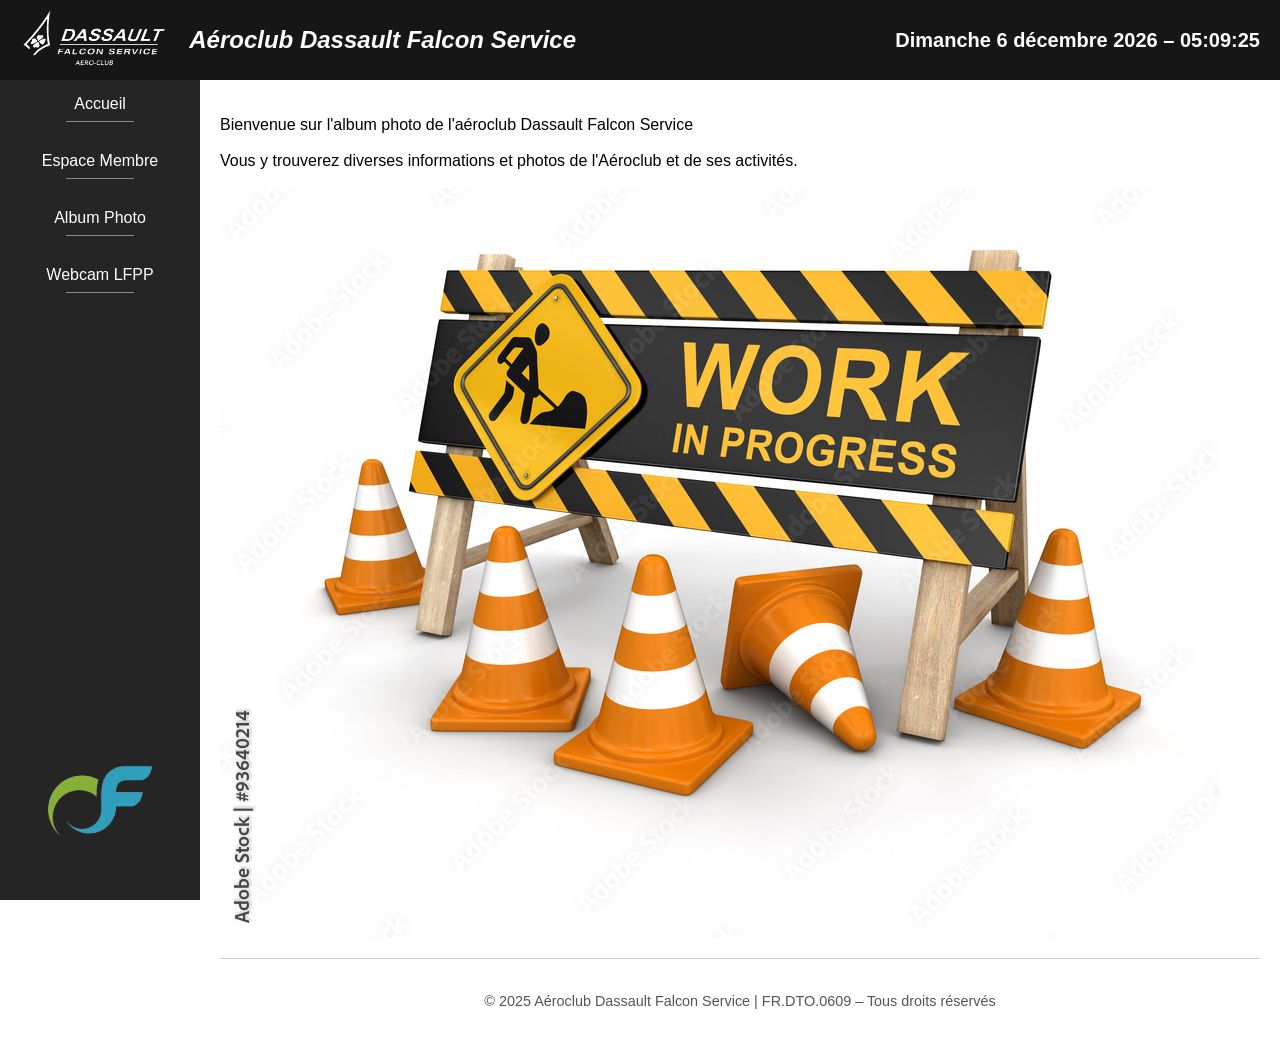
==== album_photo.html @ 1af351c0 "Add files via upload" ====
<!DOCTYPE html>
<html lang="fr">
<head>
  <meta charset="UTF-8">
  <meta name="viewport" content="width=device-width, initial-scale=1.0">
  <title>Aéroclub DFS</title>
  <link rel="stylesheet" href="style.css">
  <link rel="icon" href="images/logo-dfs-onglet.png" type="image/png">
</head>
<body>

  <header role="banner">
    <a href="accueil.html">
    <img src="images/logo_dfs_banner.png" alt="Logo ACDFS">
    </a>



<!-- Menu mobile qui glisse -->
<nav class="mobile-slide-menu" id="mobileMenu">
  <ul>
    <li><a href="accueil.html">Accueil</a></li>
    <li><a href="espace_membre.html">Espace Membre</a></li>
    <li><a href="album_photo.html">Album Photo</a></li>
    <li><a href="webcam.html">Webcam LFPP</a></li>
    <li><a href="https://openflyers.com/acdfs/index.php" style="align-self: center;"><img src="images/logo-open-flyers.png" alt="Open-Flyers" class="footer-logo"></a></li>
  </ul>
</nav>
   <h2 style="font-style: italic">Aéroclub Dassault Falcon Service</h2>
   <!-- Bouton burger pour mobile -->
<button class="burger" onclick="toggleMenu()">☰</button>
    <div id="datetime" class="datetime"></div>
  </header>

 
</nav>
  <div class="main-wrapper">
    <aside class="sidebar">
      <nav>
        <ul>
          <li><a href="accueil.html">Accueil</a></li>
          <li><a href="espace_membre.html">Espace Membre</a></li>
          <li><a href="album_photo.html">Album Photo</a></li>
          <li><a href="webcam.html">Webcam LFPP</a></li>
        </ul>
      </nav>
        <div id="datetime" class="datetime"></div>
    <div class="sidebar-footer">
    <a href="https://openflyers.com/acdfs/index.php" target="_blank" rel="noopener noreferrer">
      <img src="images/logo-open-flyers.png" alt="Open-Flyers" class="footer-logo">
      </a>

    </div>
    
    </aside>





    <div class="content">
      <main>
        <p>
          Bienvenue sur l'album photo de l'aéroclub Dassault Falcon Service <br> <br>
          Vous y trouverez diverses informations et photos de l'Aéroclub et de ses activités.<br> <br>
          <img src="images/work-in-progress.jpg" alt="C172">
         </p>
       



      </main>


      <footer>
        <p>© 2025 Aéroclub Dassault Falcon Service | FR.DTO.0609 – Tous droits réservés</p>
      </footer>
    </div>
  </div>



   <!-- Scirpt pour récupérer DATE ET HEURE -->

<script>
function capitalizeFirstLetter(str) {
  return str.charAt(0).toUpperCase() + str.slice(1);
}

function updateDateTime() {
  const now = new Date();

  // Obtenir le jour de la semaine
  const jour = capitalizeFirstLetter(
    now.toLocaleDateString('fr-FR', { weekday: 'long' })
  );

  const date = now.toLocaleDateString('fr-FR', {
    day: 'numeric',
    month: 'long',
    year: 'numeric'
  });

  const heure = now.toLocaleTimeString('fr-FR', {
    hour: '2-digit',
    minute: '2-digit',
    second: '2-digit'
  });

  document.getElementById('datetime').textContent = `${jour} ${date} – ${heure}`;
}

updateDateTime();
setInterval(updateDateTime, 1000);
</script>




   <!-- Scirpt pour le menu déroulant -->
<script>
function toggleMenu() {
  const menu = document.getElementById("mobileMenu");
  menu.classList.toggle("open");
}
</script>




<script>
const slides = document.querySelectorAll('.slide');
const fullscreen = document.getElementById('fullscreen');
const fullscreenImg = document.getElementById('fullscreen-img');
let currentSlide = 0;

// Affiche le slide courant
function showSlide(index) {
  slides.forEach((slide, i) => {
    slide.classList.toggle('active', i === index);
  });
}

// Boutons navigation
document.querySelector('.prev').addEventListener('click', () => {
  currentSlide = (currentSlide - 1 + slides.length) % slides.length;
  showSlide(currentSlide);
});

document.querySelector('.next').addEventListener('click', () => {
  currentSlide = (currentSlide + 1) % slides.length;
  showSlide(currentSlide);
});
let fullscreenIndex = 0; // Index de l'image zoomée

// Clic pour agrandir
slides.forEach((slide, i) => {
  slide.addEventListener('click', () => {
    fullscreenIndex = i;
    fullscreenImg.src = slide.src;
    fullscreen.style.display = 'flex';
  });
});

// Fermer le plein écran
fullscreen.addEventListener('click', (e) => {
  // Empêche de fermer si on clique sur un bouton ou l’image
  if (e.target === fullscreenImg || e.target.tagName === 'BUTTON') return;
  fullscreen.style.display = 'none';
});

// Changer d'image en plein écran
function showFullscreen(index) {
  fullscreenIndex = (index + slides.length) % slides.length;
  fullscreenImg.src = slides[fullscreenIndex].src;
}

// Boutons flèches
document.querySelector('.fullscreen-prev').addEventListener('click', (e) => {
  e.stopPropagation(); // Empêche de fermer le zoom
  showFullscreen(fullscreenIndex - 1);
});

document.querySelector('.fullscreen-next').addEventListener('click', (e) => {
  e.stopPropagation();
  showFullscreen(fullscreenIndex + 1);
});

// Option : navigation clavier
document.addEventListener('keydown', (e) => {
  if (fullscreen.style.display === 'flex') {
    if (e.key === 'ArrowLeft') showFullscreen(fullscreenIndex - 1);
    if (e.key === 'ArrowRight') showFullscreen(fullscreenIndex + 1);
    if (e.key === 'Escape') fullscreen.style.display = 'none';
  }
});


// Swipe tactile (mobile)
let startX = 0;

document.querySelector('.carousel').addEventListener('touchstart', (e) => {
  startX = e.touches[0].clientX;
}, { passive: true });

document.querySelector('.carousel').addEventListener('touchend', (e) => {
  const endX = e.changedTouches[0].clientX;
  const diff = endX - startX;

  if (diff > 50) {
    // Swipe droit
    currentSlide = (currentSlide - 1 + slides.length) % slides.length;
    showSlide(currentSlide);
  } else if (diff < -50) {
    // Swipe gauche
    currentSlide = (currentSlide + 1) % slides.length;
    showSlide(currentSlide);
  }
}, { passive: true });

// Optionnel : changer auto toutes les 5 sec
setInterval(() => {
  currentSlide = (currentSlide + 1) % slides.length;
  showSlide(currentSlide);
}, 5000);



// Fermer le fullscreen avec la croix
document.getElementById('fullscreen-close').addEventListener('click', (e) => {
  e.stopPropagation();
  fullscreen.style.display = 'none';
});



</script>


</body>
</html>
---- style.css ----
img {
  max-width: 100%;
  height: auto;
}

table {
  width: 100%;
  table-layout: fixed;
  word-wrap: break-word;
}



/* === RESET / BASE === */
body {
  margin: 0;
  font-family: Arial, sans-serif;
}

/* === HEADER FIXE EN HAUT === */
header {
  position: fixed;
  top: 0;
  left: 0;
  right: 0;
  height: 80px;
  background-color: #161617;
  color: white;
  display: flex;
  align-items: center;
  padding: 0 20px;
  z-index: 1000; /* au-dessus de tout */
}

header img {
  height: 60px;
  margin-right: 20px;
}

header h1 {
  margin: 0;
}

.download-row {
  display: flex;
  justify-content: center;
  align-items: center;
  gap: 40px;
  flex-wrap: nowrap; /* empêche de passer à la ligne */
  margin-top: 30px;
}

.doc {
  text-align: center;
  text-decoration: none;
  color: inherit;
  max-width: 120px;
}

.del-logo {
  width: 100%;
  max-width: 150px;
  height: auto;
  transition: transform 0.2s;
}

.del-logo:hover {
  transform: scale(1.1);
  cursor: pointer;
}

/* -------------------------- Carroussel photos --------------------------------------- */
/* -------------------------- Carroussel photos --------------------------------------- */

.carousel {
  position: relative;
  width: 100%;
  max-width: 600px;
  aspect-ratio: 3/2;
  overflow: hidden;
  margin: auto;
  border-radius: 10px;
  box-shadow: 0 4px 10px rgba(0,0,0,0.3);
  touch-action: pan-y; /* pour swiper horizontalement */
}

.slides {
  display: flex;
  height: 100%;
  transition: transform 0.5s ease-in-out;
}

.slide {
  min-width: 100%;
  height: 100%;
  display: none;
  object-fit: cover;
  cursor: pointer;
}

.slide.active {
  display: block;
}

button.prev, button.next {
  position: absolute;
  top: 50%;
  transform: translateY(-50%);
  background-color: rgba(0,0,0,0.5);
  border: none;
  color: white;
  font-size: 2em;
  padding: 10px;
  cursor: pointer;
  z-index: 10;
}

button.prev {
  left: 10px;
}

button.next {
  right: 10px;
}

.fullscreen {
  display: none;
  position: fixed;
  top: 0;
  left: 0;
  width: 100vw;
  height: 100vh;
  background: rgba(0,0,0,0.9);
  justify-content: center;
  align-items: center;
  z-index: 999;
}

.fullscreen img {
  max-width: 90vw;
  max-height: 90vh;
  border-radius: 10px;
  box-shadow: 0 0 20px rgba(255, 255, 255, 0.2);
  
}

.fullscreen button {
  position: absolute;
  top: 50%;
  transform: translateY(-50%);
  font-size: 2.5em;
  background: none;
  border: none;
  color: white;
  padding: 10px;
  cursor: pointer;
  z-index: 1000;
}

.fullscreen-prev {
  left: 20px;
}

.fullscreen-next {
  right: 20px;
}

/* Responsive styles */
@media (max-width: 90%) {
  .carousel {
    border-radius: 0;
    box-shadow: none;
  }

  button.prev, button.next {
    font-size: 1.5em;
    padding: 5px;
  }
}


/* Style pour le bouton fullscreen close */
/* Style pour le bouton fullscreen close */
.fullscreen-close {
    position: absolute !important; /* Utilisez !important pour forcer le style */
    top: 110px !important; /* Ajustez cette valeur en fonction de la hauteur de votre header */
    right: 20px !important;
    z-index: 1000 !important;   /* Ajoutez d'autres styles comme la taille, la couleur, etc. */
}

.fullscreen-close:hover {
  background: rgba(255, 255, 255, 0.2);
  border-radius: 23%;
}

/* Sur mobile : taille plus petite */
@media screen and (max-width: 600px) {
  .fullscreen-close {
    font-size: 1.5rem;
    width: 30px;
    height: 30px;
    top: 10px;
    right: 10px;
  }
}


/* -------------------------- Carroussel photos --------------------------------------- */
/* -------------------------- Carroussel photos --------------------------------------- */


.doc p {
  margin-top: 8px;
  font-weight: bold;
  font-size: 14px;
}

.datetime {
  margin-left: auto;
  font-size: 20px;
  font-weight: bold;
  white-space: nowrap;
}

/* === SIDEBAR FIXÉE EN DESSOUS DU HEADER === */
.sidebar {
  position: fixed;
  top: 80px; /* juste en dessous du header */
  left: 0;
  width: 200px;
  height: calc(100vh - 80px); /* reste de la hauteur */
  background-color: #252525;
  color: white;
  display: flex;
  flex-direction: column;
  justify-content: space-between;
}

/* === CONTENU PRINCIPAL === */
.main-wrapper {
  margin-left: 200px; /* place pour la sidebar */
  padding: 100px 20px 20px 20px; /* 100px haut = header + marge */
}


/* === NAVIGATION DE LA SIDEBAR === */
.sidebar nav ul {
  list-style-type: none;
  padding: 0;
  margin: 0;
}

.sidebar nav ul li a {
  position: relative;
  padding: 15px;
  display: block;
  text-align: center;
  color: white;
  text-decoration: none;
}

.sidebar nav ul li a::after {
  content: "";
  display: block;
  margin: 8px auto 0;
  width: 40%;                   /* Largeur du trait */
  border-bottom: 1px solid #8c8c8c;
}

.sidebar nav ul li a:hover {
  background-color: #979797;
  color: #000;
}

/* === IMAGE EN BAS DE LA SIDEBAR === */
.sidebar-footer {
  text-align: center;
  padding: 15px 10px;
  border-top: 0px solid #0d1d44;
}

.footer-logo {
  max-width: 200px;
  height: auto;
  opacity: 0.8;
  transition: transform 0.3s ease; /* Animation fluide */
}

.footer-logo:hover {
  transform: scale(1.1); /* Agrandissement de 10% */
  opacity: 1; /* Optionnel : logo plus visible au survol */
  cursor: pointer; /* Indique que c’est cliquable */
}


/* === TABLEAU & FOOTER === */
table {
  border-collapse: collapse;
  margin-top: 20px;
}

table, th, td {
  border: 1px solid black;
  padding: 8px;
}

footer {
  text-align: center;
  font-size: 0.9em;
  color: #555;
  padding-top: 20px;
  border-top: 1px solid #ccc;
}


@media screen and (max-width: 768px) {
  /* Réduire le header */
  header {
    flex-direction: column;
    align-items: flex-start;
    height: auto;
    padding: 10px;
  }

  .datetime {
    font-size: 16px;
    margin-left: 0;
  }

  /* Cacher ou transformer la sidebar */
  .sidebar {
    position: relative;
    width: 100%;
    height: auto;
    flex-direction: row;
    overflow-x: auto;
  }

  .sidebar nav ul {
    display: flex;
    flex-direction: row;
    justify-content: space-around;
  }

  .sidebar nav ul li a {
    padding: 10px;
    border-bottom: none;
    border-right: 1px solid #ccc;
    font-size: 14px;
  }

  /* Enlever le décalage du contenu */
  .main-wrapper {
    margin-left: 0;
    padding: 20px;
  }

  table {
    width: 100%;
    font-size: 14px;
    overflow-x: auto;
  }

  .footer-logo {
    max-width: 120px;
  }
}

/* Cacher menu mobile + bouton sur desktop */
.burger, .mobile-nav {
  display: none;
}

/* Styles spécifiques au menu déroulant */
.mobile-nav {
  background-color: #252525;
  padding: 10px;
  text-align: center;
}

.mobile-nav ul {
  list-style: none;
  padding: 0;
  margin: 0;
}

.mobile-nav ul li {
  margin: 10px 0;
}

.mobile-nav ul li a {
  color: white;
  text-decoration: none;
  font-weight: bold;
}

.mobile-nav.open {
  display: block;
}

@media screen and (max-width: 768px) {
  header h2 {
    display: none;
  }

  .datetime {
    display: none;
  }
}
/* Taille normale (par défaut) */
header h2 {
  font-size: 24px;
}

.datetime {
  font-size: 20px;
}

/* Écran moyen (tablette) */
@media screen and (max-width: 950px) {
  header h2 {
    font-size: 18px;
  }

  .datetime {
    font-size: 14px;
  }
}
/* Petit écran (mobile) */
@media screen and (max-width: 480px) {
  header h2 {
    font-size: 12px;
  }

  .datetime {
    font-size: 8px;
  }
}
/* === MENU BURGER (MOBILE) === */

.burger {
  display: none;
  background-color: #252525;
  color: white;
  border: none;
  padding: 10px 15px;
  font-size: 24px;
  cursor: pointer;
  border-radius: 4px;
  position: absolute;
  top: 18px;     /* Ajuste si besoin */
  right: 20px;   /* Le place à droite dans le header */
  z-index: 1001;
}

/* Menu déroulant caché par défaut */
.mobile-slide-menu {
  position: fixed;
  top: 80px; /* Sous le header */
  left: -220px; /* Hors écran */
  width: 200px;
  height: 100%;
  background-color: #252525;
  overflow-y: auto;
  transition: left 0.3s ease;
  z-index: 1000;
  padding-top: 20px;
}

.mobile-slide-menu ul {
  list-style: none;
  margin: 0;
  padding: 0;
}

.mobile-slide-menu ul li a {
  display: block;
  padding: 15px;
  color: white;
  text-decoration: none;
  border-bottom: 1px solid #444;
}

.mobile-slide-menu ul li a:hover {
  background-color: #555;
}

/* Menu visible */
.mobile-slide-menu.open {
  left: 0;
}

/* Responsive rules */
@media screen and (max-width: 768px) {
  .sidebar {
    display: none; /* Cache la sidebar sur mobile */
  }

  .burger {
    display: block;
  }

  .main-wrapper {
    margin-left: 0; /* Supprime l’espace sidebar */
    padding: 100px 20px 20px 20px;
  }
}
@media screen and (max-width: 768px) {
  .main-wrapper {
    margin-left: 0;
    padding: 100px 10px 20px 10px; /* Moins de padding à gauche/droite */
  }
}
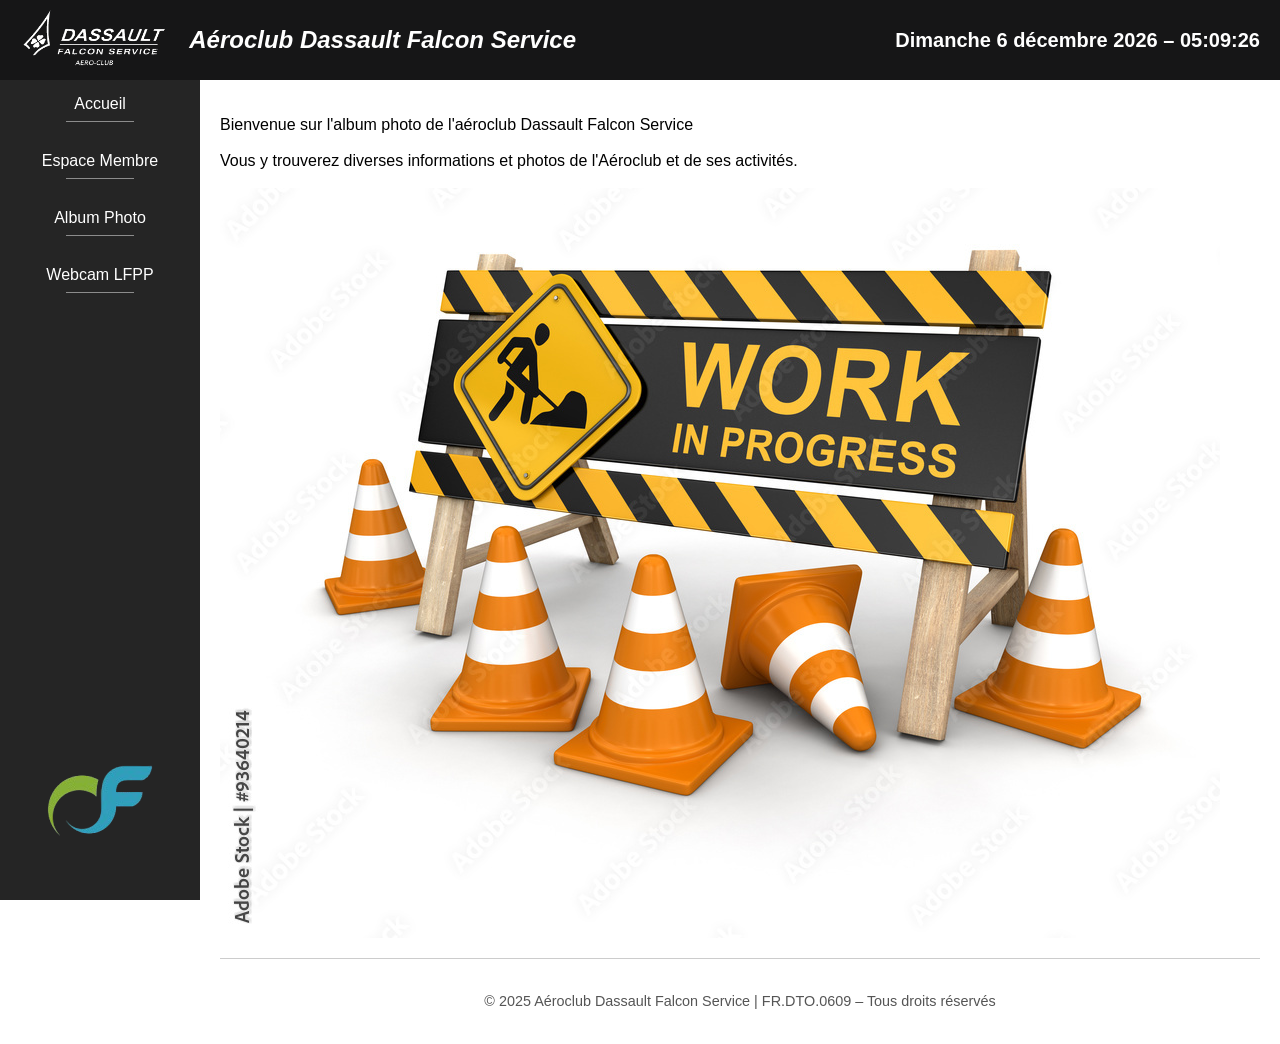
==== commit 6c9e26e1: "Add files via upload" ====
--- a/album_photo.html
+++ b/album_photo.html
@@ -24,7 +24,7 @@
     <li><a href="espace_membre.html">Espace Membre</a></li>
     <li><a href="album_photo.html">Album Photo</a></li>
     <li><a href="webcam.html">Webcam LFPP</a></li>
-    <li><a href="https://openflyers.com/acdfs/index.php" style="align-self: center;"><img src="images/logo-open-flyers.png" alt="Open-Flyers" class="footer-logo"></a></li>
+    <li class="openflyers-link"></li><a href="https://openflyers.com/acdfs/index.php" style="border-bottom: 0px ;"><img src="images/logo-open-flyers-small.png" alt="Open-Flyers" class="footer-logo"></a></li>
   </ul>
 </nav>
    <h2 style="font-style: italic">Aéroclub Dassault Falcon Service</h2>
@@ -65,7 +65,8 @@
           Bienvenue sur l'album photo de l'aéroclub Dassault Falcon Service <br> <br>
           Vous y trouverez diverses informations et photos de l'Aéroclub et de ses activités.<br> <br>
           <img src="images/work-in-progress.jpg" alt="C172">
-         </p>
+ 
+        </p>
        
 
 
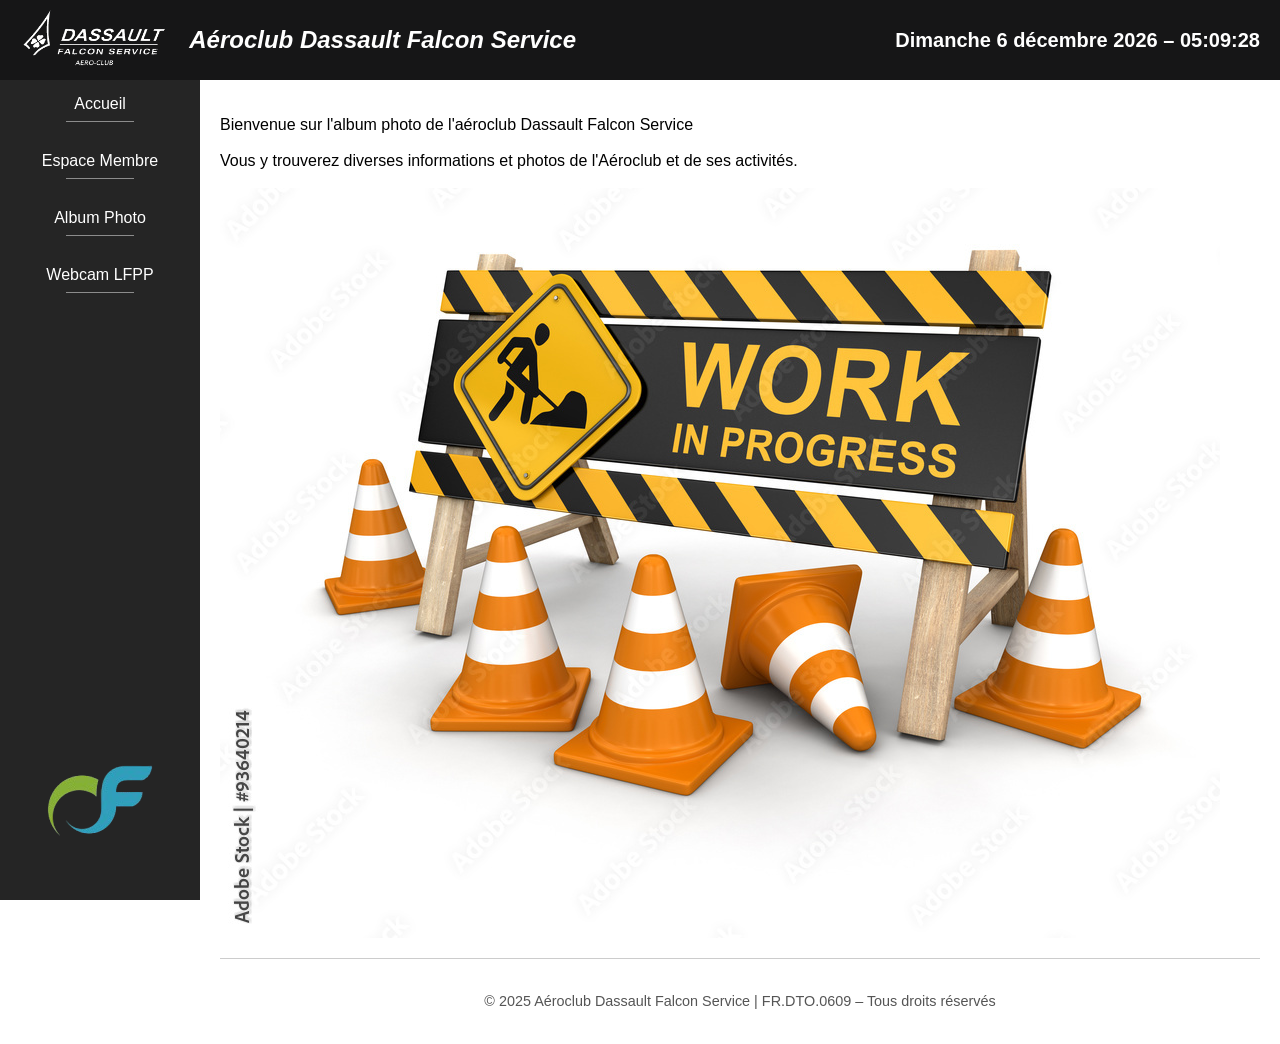
==== commit aa008781: "Add files via upload" ====
--- a/album_photo.html
+++ b/album_photo.html
@@ -24,7 +24,7 @@
     <li><a href="espace_membre.html">Espace Membre</a></li>
     <li><a href="album_photo.html">Album Photo</a></li>
     <li><a href="webcam.html">Webcam LFPP</a></li>
-    <li class="openflyers-link"></li><a href="https://openflyers.com/acdfs/index.php" style="border-bottom: 0px ;"><img src="images/logo-open-flyers-small.png" alt="Open-Flyers" class="footer-logo"></a></li>
+    <li class="openflyers-link"></li><a href="https://openflyers.com/acdfs/index.php" style="border-top: 10px ;"><img src="images/logo-open-flyers-small.png" alt="Open-Flyers" class="footer-logo"></a></li>
   </ul>
 </nav>
    <h2 style="font-style: italic">Aéroclub Dassault Falcon Service</h2>
--- a/style.css
+++ b/style.css
@@ -141,7 +141,7 @@
   max-height: 90vh;
   border-radius: 10px;
   box-shadow: 0 0 20px rgba(255, 255, 255, 0.2);
-  
+  cursor: zoom-out;
 }
 
 .fullscreen button {
@@ -510,4 +510,4 @@
     margin-left: 0;
     padding: 100px 10px 20px 10px; /* Moins de padding à gauche/droite */
   }
-}+}
